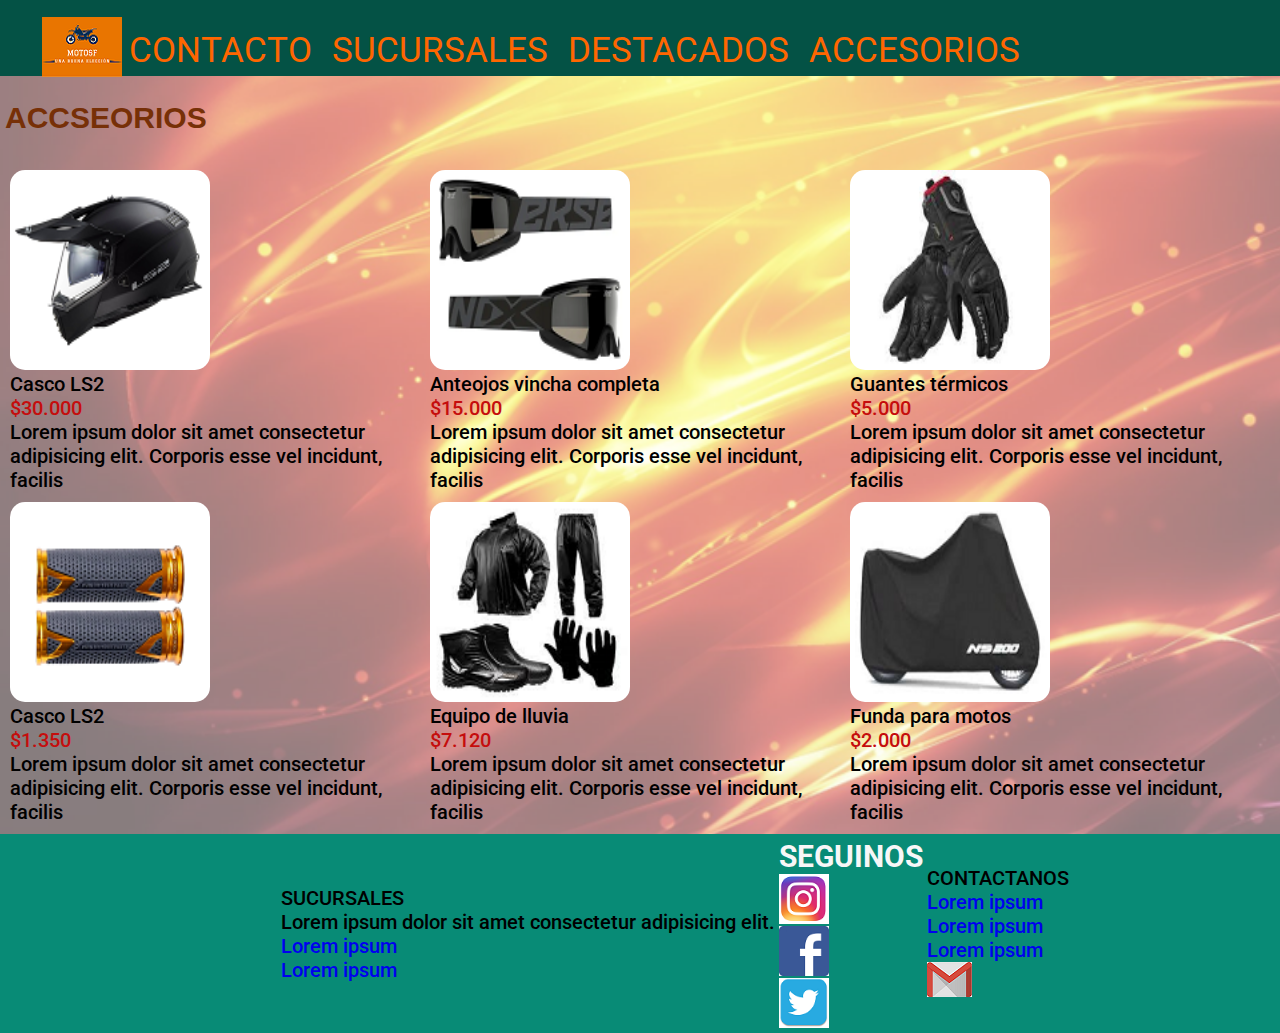
==== views/ACCESORIOS.html @ ee8b2e1c "incio de proyecto" ====
<!DOCTYPE html>
<html lang="en">
<head>
    <meta charset="UTF-8">
    <meta http-equiv="X-UA-Compatible" content="IE=edge">
    <meta name="viewport" content="width=device-width, initial-scale=1.0">
    <title>MotosF - Una buena elección</title>
    <link rel="icon" type="image/png" sizes="16x16"  href="../img/favicon.png">
    <!-- mi css -->
    <link rel="stylesheet" href="../css/style.css">
</head>
<body>
<div id="contenedorAcc">
    <nav class="bgDark" id="nav">
        <a href="../index.html">
            <img src="../img/logomotosf.png" alt="logo de MotosF" class="logonav">
        </a>
        <ul>
			<li class="navButton">
				<a href="../views/CONTACTO.html">CONTACTO</a>
			</li>
			<li class="navButton">
				<a href="../views/SUCURSALES.html">SUCURSALES</a>
			</li>
			<li class="navButton">
				<a href="../views/DESTACADOS.html">DESTACADOS</a>
			</li>
			<li class="navButton">
				<a href="../views/ACCESORIOS.html">ACCESORIOS</a>
			</li>
		</ul>
    </nav>
<main id="accesorios">
    <h1>ACCSEORIOS</h1>
    <section class="accesoriosCuerpo" id="secc1">
        <figure>
            <a href="accesorio/casco">
                <img src="../img/casco.png" alt="descripcion-producto1" class="imgAcc">
            </a>
            <figcaption>Casco LS2</figcaption>
            <P class="precio">$30.000</P>
            <p class="descripText">Lorem ipsum dolor sit amet consectetur adipisicing elit. Corporis esse vel incidunt, facilis </p>
        </figure>
        <figure>
            <a href="accesorio/anteojos">
                <img src="../img/anteojos.png" alt="descripcion-producto2" class="imgAcc">
            </a>
            <figcaption>Anteojos vincha completa</figcaption>
            <P class="precio">$15.000</P>
            <p class="descripText">Lorem ipsum dolor sit amet consectetur adipisicing elit. Corporis esse vel incidunt, facilis </p>
        </figure>
        <figure>
            <a href="accesorio/guantes">
                <img src="../img/guantes.png" alt="descripcion-producto3" class="imgAcc">
            </a>
            <figcaption>Guantes térmicos</figcaption>
            <P class="precio">$5.000</P>
            <p class="descripText">Lorem ipsum dolor sit amet consectetur adipisicing elit. Corporis esse vel incidunt, facilis </p>
        </figure>			
    </section>
        <section class="accesoriosCuerpo" id="secc2">
            <figure>
                <a href="accesorio/puños">
                    <img src="../img/puños.png" alt="descripcion-producto4" class="imgAcc">
                </a>
                <figcaption>Casco LS2</figcaption>
                <P class="precio">$1.350</P>
                <p class="descripText">Lorem ipsum dolor sit amet consectetur adipisicing elit. Corporis esse vel incidunt, facilis </p>
            </figure>
            <figure>
                <a href="accesorio/equipolluvia">
                    <img src="../img/equipolluvia.png" alt="descripcion-producto5" class="imgAcc">
                </a>
                <figcaption>Equipo de lluvia</figcaption>
                <P class="precio">$7.120</P>
                <p class="descripText">Lorem ipsum dolor sit amet consectetur adipisicing elit. Corporis esse vel incidunt, facilis </p>
            </figure>
            <figure>
                <a href="accesorio/cubremotos">
                    <img src="../img/cubremoto.png" alt="descripcion-producto6" class="imgAcc">
                </a>
                <figcaption>Funda para motos</figcaption>
                <P class="precio">$2.000</P>
                <p class="descripText">Lorem ipsum dolor sit amet consectetur adipisicing elit. Corporis esse vel incidunt, facilis </p>
            </figure>			
        </section>
</main>
<footer id="footer">
    <div class="pieCuerpo">
        <div  class="pieTexto" id="pie1">
            <ul>
                <li>SUCURSALES</li>
                <P>Lorem ipsum dolor sit amet consectetur adipisicing elit.</P>
                <li>
                    <a href="#">Lorem ipsum</a>
                </li>
                <li>
                    <a href="#">Lorem ipsum</a>
            </ul>
        </div>
        <div class="redes" id="pie">
            <h5>SEGUINOS</h5>
    <a href="https://www.instagram.com" target="_blank">
        <img src="../img/logoinstagram.png" alt="Instagram" class="pieIconSm" clas="imgPie">
    </a>
    <a href="https://www.facebook.com" target="_blank" >  
        <img src="../img/logofacebook.png" alt="Facebook" class="pieIconSm" clas="imgPie">
    </a>
    <a href="https://twitter.com/" target="_blank" class="pieIconSm" clas="imgPie">  
        <img src="../img/logotwitter.png" alt="Twiter" class="pieIconSm" clas="imgPie">
    </a>
        </div>
        <div  class="pieTexto" id="pie3">
            <ul>
                <li>CONTACTANOS</li>
                <li>
                    <a href="#">Lorem ipsum</a>
                </li>
                <li>
                    <a href="#">Lorem ipsum</a>
                </li>
                <li>
                    <a href="#">Lorem ipsum</a>
                </li>
                <a href="https://www.gmail.com" target="_blank">
                    <img src="../img/logogmail.png" alt="Correo electronico">
                </a>
            </ul>
        </div>
    </div> 
    </footer>
</div>
</body>
</html>
---- css/style.css ----
@import url('https://fonts.googleapis.com/css2?family=Roboto:wght@300;400;500&display=swap');

html{
    font-size: 62.5%;
}
/* reset */
*{
    font-family: 'Roboto', sans-serif;
    padding: 0;
    margin: 0;
    text-decoration: none;
    list-style: none;
}
nav{
    background-color: rgb(0, 128, 106.5);  
    padding: 5px 35px;
    width: 100%;
    position: sticky;
    top: 0%;
    left: 0%;
    display: flex;
    justify-content: normal;
    align-items:flex-end;
    overflow-x: none;
}

    nav ul{
        list-style-type: none;
        display: flex;
    }
        nav ul li{
            margin: 0 10px
        }
            nav ul li a{
                color: rgb(255, 102, 0);
                text-decoration: none;
                font-size: 3.5rem;
            }
.logonav{
    position: relative;
    top: 10px;
    left: 5px;
    margin: auto;
    padding: auto;
    border: 2px solid transparent
}
.bgDark{
    background-color: #045245;
}
.bgDark2{
    background-color: #09806c;
}
.bgLight{
    background-color: #24ddbe;
}
.articulo1 {
    width: 60%;
    height: auto;
    margin: 50px auto;
    font-family: 'Roboto', sans-serif;
    padding: 10px 5px;
    border: double 4px #085e4f
}
body{
    background-image: url(../img/fondo.png);
    background-repeat: repeat;
    background-attachment: fixed;
    background-size: cover;
}
h1,h2{
    color: #4cbba8;
    font-family: Impact, Haettenschweiler, 'Arial Narrow Bold', sans-serif;
    font-size: 3.5rem;
    text-align: center;
}
h3{
    color: #000000;
    text-decoration: none;
    font-size: 2.5rem;
    text-align: center;
}
h4{
    color: #054238;
    font-family: Impact, Haettenschweiler, 'Arial Narrow Bold', sans-serif;
    font-size: 3.5rem;
    text-align: center;
}
h5{
    color: #f7f7f7;
    font-size: 3rem;
    text-align: center;
}
.main1{ 
    padding: 10px;
    margin: 1rem;
    overflow-x: none;
}
.cajaMarcas{
    display:flex;
    justify-content: center;
    padding: 2px;
    margin: 2px;
    left: 46rem;
    bottom: 5rem;
}
.imgMarcas{
    margin: 15px;
    border-radius: 8px;
}
.imgModelos{
    border-radius: 25px;
}
.main2{
    padding: 10px;
    margin: 1rem;
}
.imgModelos{
    margin: 3rem;
}
section p{
    color: rgb(0, 0, 0);
    text-decoration: none;
    font-size: 2rem;
    line-height: 2.4rem;
    font-style: inherit;
    font-weight: 500;
}
.div1{
    display:flex;
    justify-content: space-evenly;
    padding: 2px;
    margin: 2px;
    left: 56rem;
    bottom: 5rem;
}
.div2{
    display:flex;
    justify-content: space-evenly;
    padding: 2px;
    margin: 2px;
    left: 56rem;
    bottom: 5rem;
}
#footer{
    background-color: #088b76;
    padding: 5px 35px;
    width: 100%;
}
.pieIconSm{
    background-position: 0%;
    width: 5rem;
    height: 5rem;
}
.pieCuerpo{
    display: flex;
    justify-content: space-between;
}
.redes{
    display: flex;
    flex-direction: column;
}
.pieTexto{
    color: rgb(0, 0, 0);
    text-decoration: none;
    font-size: 2rem;
    line-height: 2.4rem;
    font-weight: 500;
    padding: 10px;
    display:flex;
    justify-content:space-evenly;
    align-items: center;
    padding: 2px;
    margin: 2px;
    left: 56rem;
    bottom: 5rem;
    list-style: none;
}
.imgPie{
    margin: 1rem;
}
/* inicia accesorios*/

#accesorios h1{
    text-transform: uppercase;
    font-size: 3rem;
    padding: 25px 5px;
    text-align: left;   
    color: rgb(119, 48, 7);
}
    #accesorios .accesoriosCuerpo{
        margin: 1rem;
        display: flex;
        flex-direction: row;
    }
        #accesorios .accesoriosCuerpo figcaption{
            font-size: 2rem;
            font-weight: 500;
        }
            #accesorios .accesoriosCuerpo figure img{
                border-radius: 15px;
            }
                #accesorios .accesoriosCuerpo figure p{
                    color: #c50d0d;
                    text-decoration: double;
                }
                    #accesorios .accesoriosCuerpo figure .descripText{
                        color: #000;;
                    }
.imgAcc{
    width: 20rem;
    height: 20rem;
}
/* Finaliza Accesorios*/
/* Inicia Sucursales*/
#sucursalesC .cuerpoSuc h1{
    text-transform: uppercase;
    font-size: 3rem;
    padding: 25px 5px;
    text-align: left;   
    color: rgb(11, 120, 139);

}
    #sucursalesC .cuerpoSuc h2{
        text-transform: uppercase;
        font-size: 3rem;
        padding: 25px 5px;
        text-align: left;   
        color: rgb(119, 48, 7);
    }
        #sucursalesC .cuerpoSuc{
            margin: 1rem;
            display: flex;
        }
        #sucursalesC .cuerpoSuc iframe{
            border-radius: 10px;
            width: 60rem;
            height: 60rem;
        }
/*Finaliza Sucursales*/
/*Inicia Destacados*/
#destacadosC{
    margin: 1rem;
    display: flex;
}
    #destacadosC .textDestacado h2{
        text-transform: uppercase;
        text-align: center;   
        color: rgb(0, 0, 0);
        font-family: 'Roboto', sans-serif;
        font-size: 2.8rem;
        }
            #destacadosC .textDestacado p{
                text-transform: uppercase;
                text-align: center;   
                color: rgb(0, 0, 0);
                font-size: 2.1rem;
                    }
                        #destacadosC .textDestacado h3{
                        text-transform: uppercase;
                        text-align: center;   
                        color: rgb(182, 55, 17);
                        font-size: 2rem;
                        font-family: Impact, Haettenschweiler, 'Arial Narrow Bold', sans-serif;
                            }
.imgDestacado{
    display: flex;
    flex-direction: column;
}
.textCuerpo{
    display: flex;
    flex-direction: column;
}
.textDestacado{
    margin-top: 65px;
    margin-bottom: 55px;
}
.imgDe{
    border-radius: 16px;
}
/*Finaliza Destacados*/
/*Inicia Contacto*/
#contactoCue{
    display: flex;
    flex-direction: column;
}
.contactDiv{
    color: rgb(0, 0, 0);
    text-decoration: none;
    font-size: 2rem;
    background-color: rgb(49, 144, 156);
    display: flex;
    flex-direction: column;
    align-items: left;
    width: 20%;
    margin-left: 35rem;
}
.contactDiv2{
    color: rgb(0, 0, 0);
    text-decoration: none;
    font-size: 2rem;
    background-color: rgb(49, 144, 156);
    display: flex;
    flex-direction: column;
    align-items: center;
}
.textContac{
    color: rgb(0, 0, 0);
    text-decoration: none;
    font-size: 2rem;
}
.botones{
    width: 10rem;
    height: 5rem;
}
h6{
    color: rgb(0, 0, 0);
    text-decoration: none;
    font-size: 2.5rem;
    font-family: 'Roboto', sans-serif;
    text-align: center;
}
h7{
    color: rgb(0, 0, 0);
    text-decoration: none;
    font-size: 2rem;
    font-family: 'Roboto', sans-serif;
    }

/* reciclo css como la profe :)*/
.contenedor{
    display: grid;
    grid-template-columns: 1fr;
    grid-template-rows: auto;
    grid-template-areas: 
    "nav"
    "f1"
    "f2"
    "art"
    "pie";
}
#nav{
    grid-area: nav;
}
#main1{
    grid-area: f1;
    display: flex;
    flex-direction: column;
    align-items: center;
}
#main2{
    grid-area: f2;
    display: flex;
    flex-direction: column;
    align-items: center;
}
#art{
    grid-area: art;
}
#footer{
    grid-area: pie;
    display: flex;
    flex-direction: column;
    align-items: center;
}
@media (min-width: 1023px){
    .contenedor{
    grid-template-columns: repeat(1, 2fr);
    grid-template-rows: auto;
    grid-area: 
    "nav" "nav"
    "f1" "f1"
    "f2" "f2"
    "art" "art"
    "pie" "pie";
    }
    #main1{
        display: flex;
        justify-content: space-evenly;
    }
        #main1 .cajaMarcas{
            display: flex;
            flex-direction: row;
        }
        #main2{
            display:flex;
            justify-content: space-evenly;
        }
            #main2 .div1{
                display:flex;
                justify-content: space-evenly;
                flex-direction: row;
            }
                #main2 .div2{
                    display:flex;
                    justify-content: space-evenly;
                    flex-direction: row;
                }
}
/*finaliza index*/
/*inicia accesorios*/
#contenedorAcc{
    display: grid;
    grid-template-columns: 1fr;
    grid-template-rows: auto;
    grid-template-areas: 
    "nav"
    "prod"
    "texto"
    "pie";
}
#nav{
    grid-area: nav;
}
#secc1{
    grid-area: prod;
    display: flex;
    flex-direction: column;
}
#secc2{
    grid-area: texto;
    display: flex;
    flex-direction: column;
}
#footer{
    grid-area: pie;
}
#accesorios .accesoriosCuerpo{
    display: flex;
    flex-direction: column;
}
@media (min-width: 1023px){
    .contenedor{
    grid-template-columns: repeat(1, 2fr);
    grid-template-rows: auto;
    grid-area: 
    "nav" "nav"
    "prod" "prod"
    "texto" "texto"
    "pie" "pie";
    }
    #nav{
        grid-area: nav;
    }
    #secc1{
        grid-area: prod;
        display: flex;
        flex-direction: column;
    }
    #secc2{
        grid-area: texto;
        display: flex;
        flex-direction: column;
    }
    #footer{
        grid-area: pie;
    }
    #accesorios .accesoriosCuerpo{
        display: flex;
        flex-direction: row;
    }
}
/*termina accesorios*/
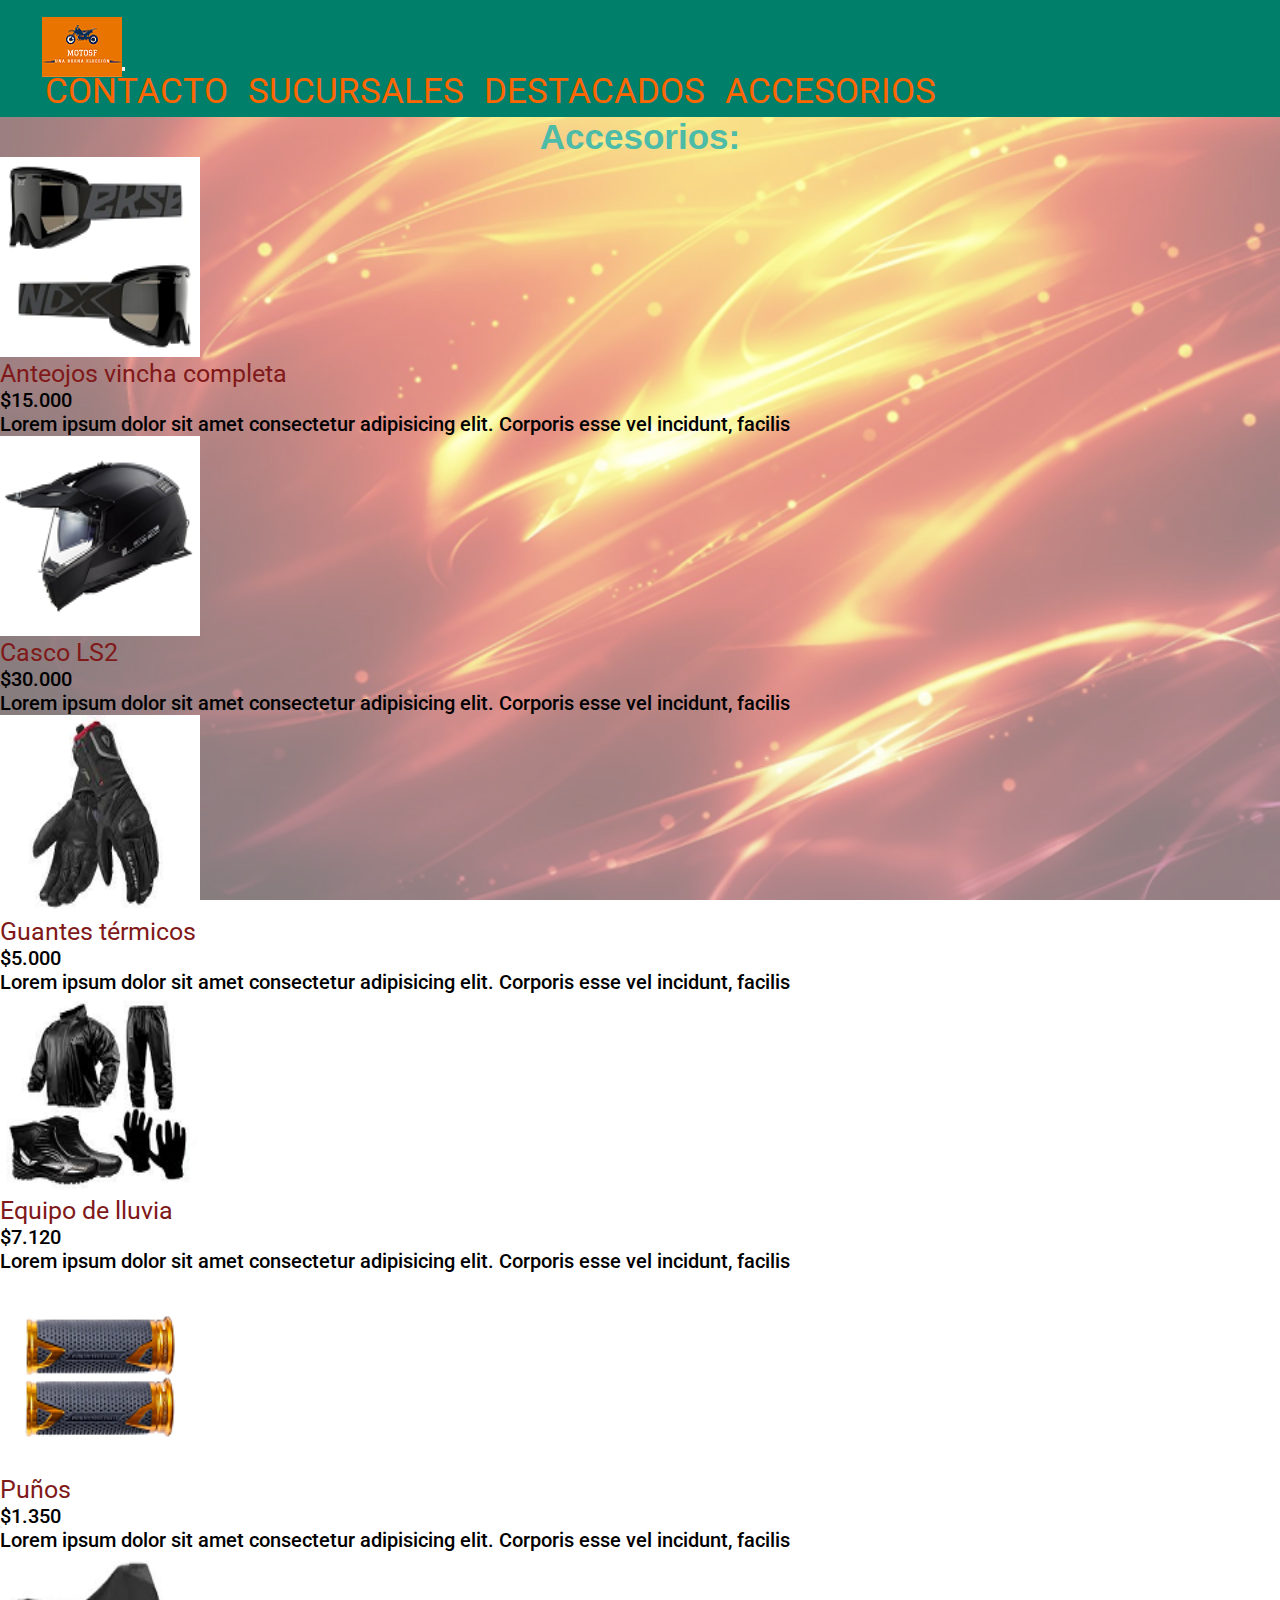
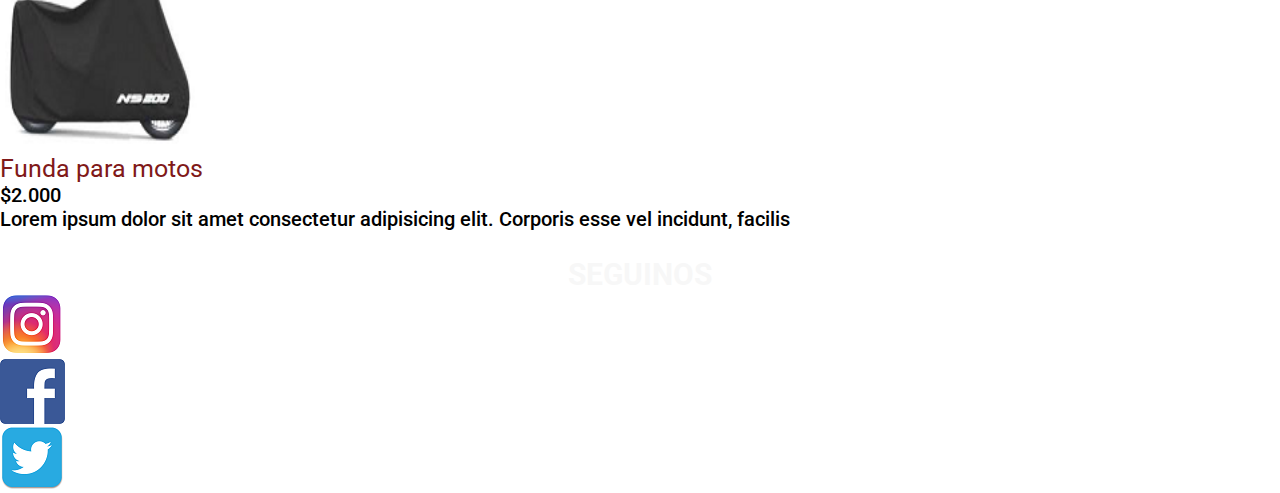
==== commit 3e8c937d: "entregaFinal2" ====
--- a/views/ACCESORIOS.html
+++ b/views/ACCESORIOS.html
@@ -6,129 +6,124 @@
     <meta name="viewport" content="width=device-width, initial-scale=1.0">
     <title>MotosF - Una buena elección</title>
     <link rel="icon" type="image/png" sizes="16x16"  href="../img/favicon.png">
+    <link href="https://cdn.jsdelivr.net/npm/bootstrap@5.2.0-beta1/dist/css/bootstrap.min.css" rel="stylesheet" integrity="sha384-0evHe/X+R7YkIZDRvuzKMRqM+OrBnVFBL6DOitfPri4tjfHxaWutUpFmBp4vmVor" crossorigin="anonymous">
     <!-- mi css -->
     <link rel="stylesheet" href="../css/style.css">
 </head>
 <body>
-<div id="contenedorAcc">
-    <nav class="bgDark" id="nav">
-        <a href="../index.html">
-            <img src="../img/logomotosf.png" alt="logo de MotosF" class="logonav">
-        </a>
-        <ul>
-			<li class="navButton">
-				<a href="../views/CONTACTO.html">CONTACTO</a>
-			</li>
-			<li class="navButton">
-				<a href="../views/SUCURSALES.html">SUCURSALES</a>
-			</li>
-			<li class="navButton">
-				<a href="../views/DESTACADOS.html">DESTACADOS</a>
-			</li>
-			<li class="navButton">
-				<a href="../views/ACCESORIOS.html">ACCESORIOS</a>
-			</li>
-		</ul>
-    </nav>
-<main id="accesorios">
-    <h1>ACCSEORIOS</h1>
-    <section class="accesoriosCuerpo" id="secc1">
-        <figure>
-            <a href="accesorio/casco">
-                <img src="../img/casco.png" alt="descripcion-producto1" class="imgAcc">
-            </a>
-            <figcaption>Casco LS2</figcaption>
-            <P class="precio">$30.000</P>
-            <p class="descripText">Lorem ipsum dolor sit amet consectetur adipisicing elit. Corporis esse vel incidunt, facilis </p>
-        </figure>
-        <figure>
-            <a href="accesorio/anteojos">
-                <img src="../img/anteojos.png" alt="descripcion-producto2" class="imgAcc">
-            </a>
-            <figcaption>Anteojos vincha completa</figcaption>
-            <P class="precio">$15.000</P>
-            <p class="descripText">Lorem ipsum dolor sit amet consectetur adipisicing elit. Corporis esse vel incidunt, facilis </p>
-        </figure>
-        <figure>
-            <a href="accesorio/guantes">
-                <img src="../img/guantes.png" alt="descripcion-producto3" class="imgAcc">
-            </a>
-            <figcaption>Guantes térmicos</figcaption>
-            <P class="precio">$5.000</P>
-            <p class="descripText">Lorem ipsum dolor sit amet consectetur adipisicing elit. Corporis esse vel incidunt, facilis </p>
-        </figure>			
-    </section>
-        <section class="accesoriosCuerpo" id="secc2">
-            <figure>
-                <a href="accesorio/puños">
-                    <img src="../img/puños.png" alt="descripcion-producto4" class="imgAcc">
+    <div class="contenedor">
+        <nav class="navbar navbar-expand-lg bgDark2{
+            ">
+            <div class="container-fluid">
+                <a href="../index.html">
+                    <img src="../img/logomotosf.png" alt="logo de MotosF" class="logonav">
                 </a>
-                <figcaption>Casco LS2</figcaption>
-                <P class="precio">$1.350</P>
-                <p class="descripText">Lorem ipsum dolor sit amet consectetur adipisicing elit. Corporis esse vel incidunt, facilis </p>
-            </figure>
-            <figure>
-                <a href="accesorio/equipolluvia">
-                    <img src="../img/equipolluvia.png" alt="descripcion-producto5" class="imgAcc">
-                </a>
-                <figcaption>Equipo de lluvia</figcaption>
-                <P class="precio">$7.120</P>
-                <p class="descripText">Lorem ipsum dolor sit amet consectetur adipisicing elit. Corporis esse vel incidunt, facilis </p>
-            </figure>
-            <figure>
-                <a href="accesorio/cubremotos">
-                    <img src="../img/cubremoto.png" alt="descripcion-producto6" class="imgAcc">
-                </a>
-                <figcaption>Funda para motos</figcaption>
-                <P class="precio">$2.000</P>
-                <p class="descripText">Lorem ipsum dolor sit amet consectetur adipisicing elit. Corporis esse vel incidunt, facilis </p>
-            </figure>			
-        </section>
-</main>
-<footer id="footer">
-    <div class="pieCuerpo">
-        <div  class="pieTexto" id="pie1">
-            <ul>
-                <li>SUCURSALES</li>
-                <P>Lorem ipsum dolor sit amet consectetur adipisicing elit.</P>
-                <li>
-                    <a href="#">Lorem ipsum</a>
+            <button class="navbar-toggler" type="button" data-bs-toggle="collapse" data-bs-target="#navbarNav" aria-controls="navbarNav" aria-expanded="false" aria-label="Toggle navigation">
+                <span class="navbar-toggler-icon"></span>
+            </button>
+            <div class="collapse navbar-collapse" id="navbarNav">
+                <ul class="navbar-nav">
+                <li class="nav-item">
+                    <a class="nav-link" href="../views/CONTACTO.html">CONTACTO</a>
                 </li>
-                <li>
-                    <a href="#">Lorem ipsum</a>
-            </ul>
-        </div>
-        <div class="redes" id="pie">
-            <h5>SEGUINOS</h5>
-    <a href="https://www.instagram.com" target="_blank">
-        <img src="../img/logoinstagram.png" alt="Instagram" class="pieIconSm" clas="imgPie">
-    </a>
-    <a href="https://www.facebook.com" target="_blank" >  
-        <img src="../img/logofacebook.png" alt="Facebook" class="pieIconSm" clas="imgPie">
-    </a>
-    <a href="https://twitter.com/" target="_blank" class="pieIconSm" clas="imgPie">  
-        <img src="../img/logotwitter.png" alt="Twiter" class="pieIconSm" clas="imgPie">
-    </a>
-        </div>
-        <div  class="pieTexto" id="pie3">
-            <ul>
-                <li>CONTACTANOS</li>
-                <li>
-                    <a href="#">Lorem ipsum</a>
+                <li class="nav-item">
+                    <a class="nav-link" href="../views/SUCURSALES.html">SUCURSALES</a>
                 </li>
-                <li>
-                    <a href="#">Lorem ipsum</a>
+                <li class="nav-item">
+                    <a class="nav-link" href="../views/DESTACADOS.html">DESTACADOS</a>
                 </li>
-                <li>
-                    <a href="#">Lorem ipsum</a>
+                <li class="nav-item">
+                    <a class="nav-link" href="../views/ACCESORIOS.html">ACCESORIOS</a>
                 </li>
-                <a href="https://www.gmail.com" target="_blank">
-                    <img src="../img/logogmail.png" alt="Correo electronico">
-                </a>
-            </ul>
-        </div>
-    </div> 
-    </footer>
-</div>
+                </ul>
+            </div>
+        </nav>
+    </div>
+    <main>
+		<section class="py-3">
+			<div class="container-fluid">
+				<h1>Accesorios:</h1>
+				<div class="row">
+					<article class="col-sm-12 col-md-6 col-lg-4">
+                        <figure>
+                            <a href="accesorio/anteojos">
+                                <img src="../img/anteojos.png" alt="descripcion-producto2" class="imgAcc">
+                            </a>
+                            <figcaption class="nombreProd">Anteojos vincha completa</figcaption>
+                            <P class="precio">$15.000</P>
+                            <p class="descripText">Lorem ipsum dolor sit amet consectetur adipisicing elit. Corporis esse vel incidunt, facilis </p>
+                        </figure>
+					</article>
+					<article class="col-sm-12 col-md-6 col-lg-4">
+                        <section class="accesoriosCuerpo" id="secc1">
+                            <figure>
+                                <a href="accesorio/casco">
+                                    <img src="../img/casco.png" alt="descripcion-producto1" class="imgAcc">
+                                </a>
+                                <figcaption class="nombreProd">Casco LS2</figcaption>
+                                <P class="precio">$30.000</P>
+                                <p class="descripText">Lorem ipsum dolor sit amet consectetur adipisicing elit. Corporis esse vel incidunt, facilis </p>
+                            </figure>
+					</article>
+					<article class="col-sm-12 col-md-6 col-lg-4">
+                        <figure>
+                            <a href="accesorio/guantes">
+                                <img src="../img/guantes.png" alt="descripcion-producto3" class="imgAcc">
+                            </a>
+                            <figcaption class="nombreProd">Guantes térmicos</figcaption>
+                            <P class="precio">$5.000</P>
+                            <p class="descripText">Lorem ipsum dolor sit amet consectetur adipisicing elit. Corporis esse vel incidunt, facilis </p>
+                        </figure>
+					</article>
+					<article class="col-sm-12 col-md-6 col-lg-4">
+                        <figure>
+                            <a href="accesorio/equipolluvia">
+                                <img src="../img/equipolluvia.png" alt="descripcion-producto5" class="imgAcc">
+                            </a>
+                            <figcaption class="nombreProd">Equipo de lluvia</figcaption>
+                            <P class="precio">$7.120</P>
+                            <p class="descripText">Lorem ipsum dolor sit amet consectetur adipisicing elit. Corporis esse vel incidunt, facilis </p>
+                        </figure>
+					</article>
+					<article class="col-sm-12 col-md-6 col-lg-4">
+                        <figure>
+                            <a href="accesorio/puños">
+                                <img src="../img/puños.png" alt="descripcion-producto4" class="imgAcc">
+                            </a>
+                            <figcaption class="nombreProd">Puños</figcaption>
+                            <P class="precio">$1.350</P>
+                            <p class="descripText">Lorem ipsum dolor sit amet consectetur adipisicing elit. Corporis esse vel incidunt, facilis </p>
+                        </figure>
+					</article>
+					<article class="col-sm-12 col-md-6 col-lg-4">
+                        <figure>
+                        <a href="accesorio/cubremotos">
+                            <img src="../img/cubremoto.png" alt="descripcion-producto6" class="imgAcc">
+                        </a>
+                        <figcaption class="nombreProd">Funda para motos</figcaption>
+                        <P class="precio">$2.000</P>
+                        <p class="descripText">Lorem ipsum dolor sit amet consectetur adipisicing elit. Corporis esse vel incidunt, facilis </p>
+                    </figure>
+					</article>
+				</div>
+			</div>
+		</section>
+    </main>
+            <div class="container">
+                <footer class="d-flex flex-wrap justify-content-between align-items-center py-3 my-4 border-top ">
+                  <div class="col-md-4 d-flex align-items-center">
+                    <a href="/" class="mb-3 me-2 mb-md-0 text-muted text-decoration-none lh-1">
+                      <svg class="bi" width="30" height="24"><use xlink:href="#bootstrap"></use></svg>
+                    </a>
+                    <h5>SEGUINOS</h5>
+                </div>
+                  <ul class="nav col-md-4 justify-content-end list-unstyled d-flex">
+                    <li class="ms-3"><a class="text-muted" href="https://www.instagram.com"><img src="../img/logoinstagram.png" alt="Instagram"></a></li>
+                    <li class="ms-3"><a class="text-muted" href="https://www.facebook.com"><img src="../img/logofacebook.png" alt="Facebook"></a></li>
+                    <li class="ms-3"><a class="text-muted" href="https://twitter.com/"><img src="../img/logotwitter.png" alt="twitter"></a></li>
+                  </ul>
+                </footer>
+              </div>
+<script src="https://cdn.jsdelivr.net/npm/bootstrap@5.2.0-beta1/dist/js/bootstrap.bundle.min.js" integrity="sha384-pprn3073KE6tl6bjs2QrFaJGz5/SUsLqktiwsUTF55Jfv3qYSDhgCecCxMW52nD2" crossorigin="anonymous"></script>
 </body>
 </html>--- a/css/style.css
+++ b/css/style.css
@@ -94,7 +94,7 @@
     padding: 10px;
     margin: 1rem;
     overflow-x: none;
-}
+} 
 .cajaMarcas{
     display:flex;
     justify-content: center;
@@ -102,6 +102,24 @@
     margin: 2px;
     left: 46rem;
     bottom: 5rem;
+    animation-name: animateMarcas;
+    animation-delay: 1s;
+    animation-duration: 5s;
+}
+.center{
+    display: flex;
+    flex-direction: column;
+    justify-content: center;
+    align-items: center;
+}
+.letrasMod{
+    font-size: 2.5rem;
+    color: rgb(24, 30, 66);
+}
+@keyframes animateMarcas {
+    0%{width: 100%} 
+    50%{width: 150%}
+    100%{width: 100%}
 }
 .imgMarcas{
     margin: 15px;
@@ -124,6 +142,11 @@
     line-height: 2.4rem;
     font-style: inherit;
     font-weight: 500;
+}
+.textQ:hover{
+    transform: translateX(50px);
+    cursor: pointer;
+    transition: 3s;
 }
 .div1{
     display:flex;
@@ -206,6 +229,10 @@
                     #accesorios .accesoriosCuerpo figure .descripText{
                         color: #000;;
                     }
+.nombreProd{
+    font-size: 2.5rem;
+    color: rgb(128, 25, 25);
+}
 .imgAcc{
     width: 20rem;
     height: 20rem;
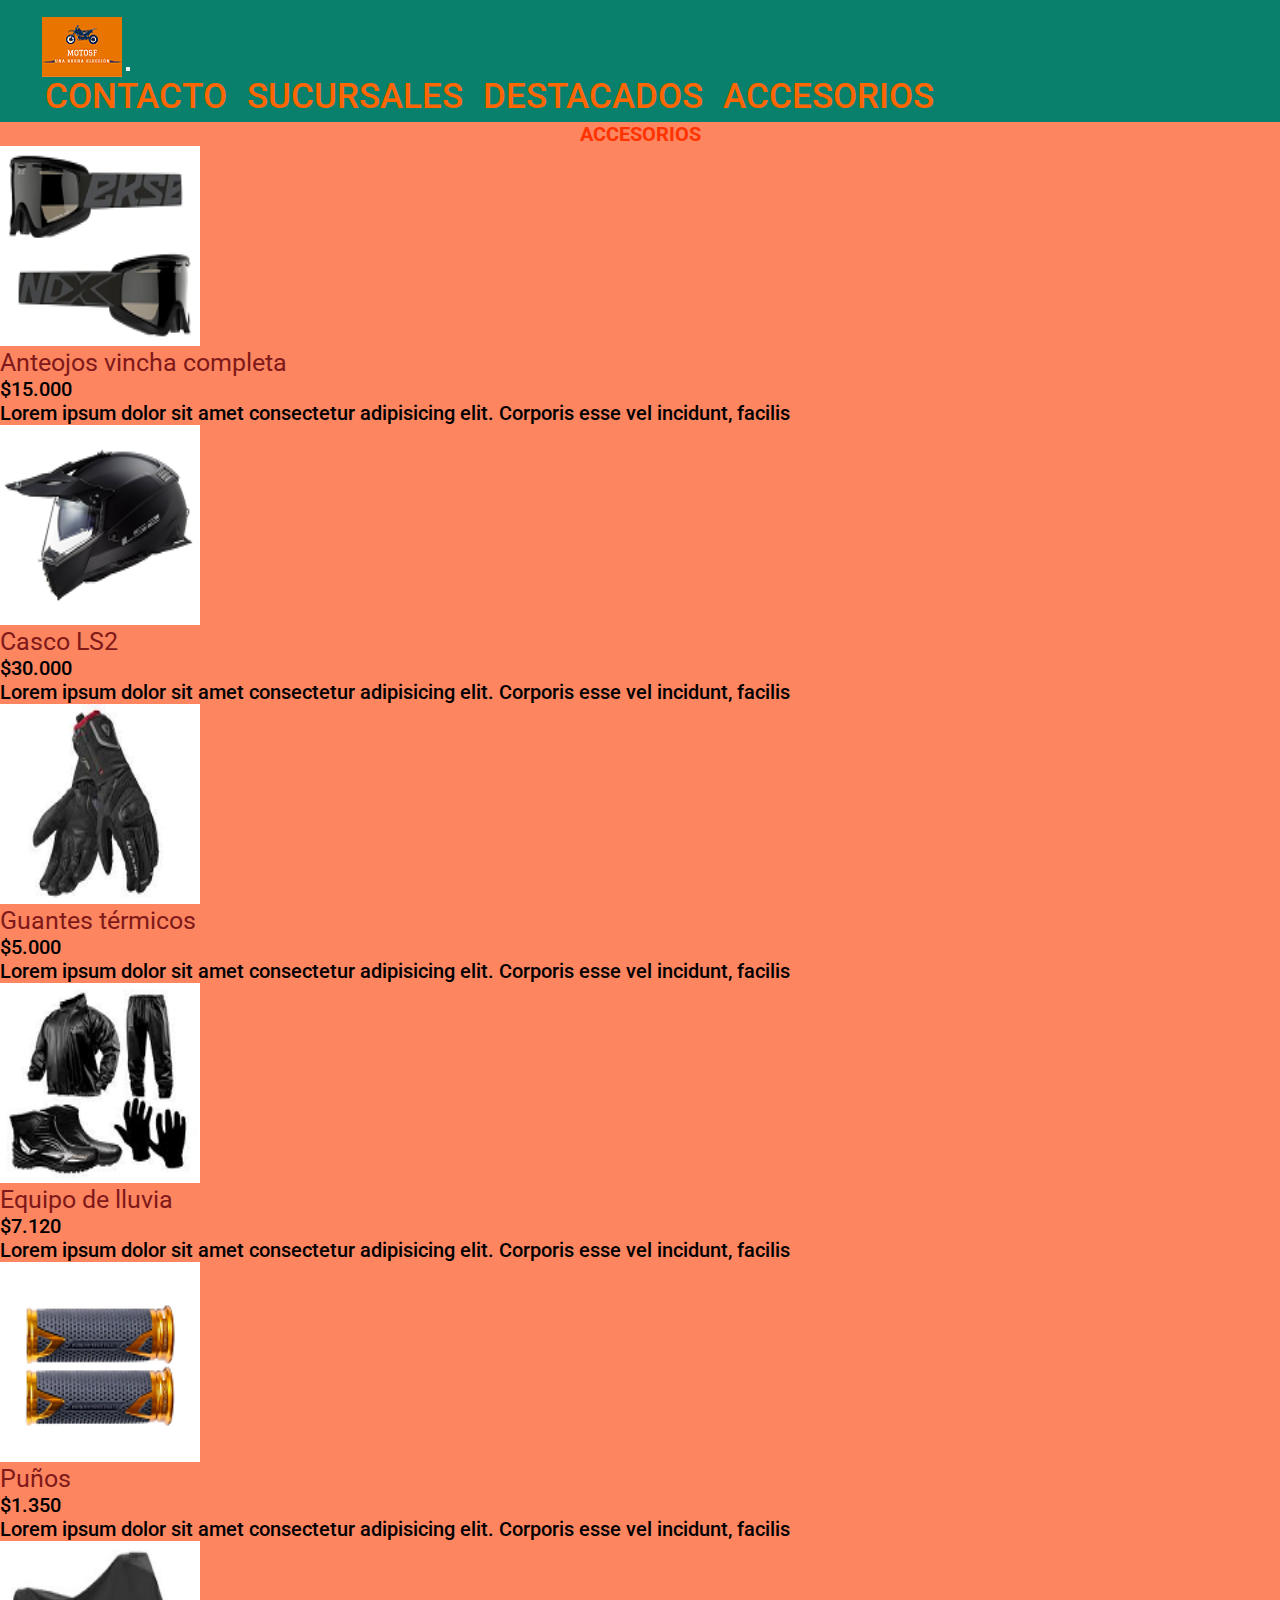
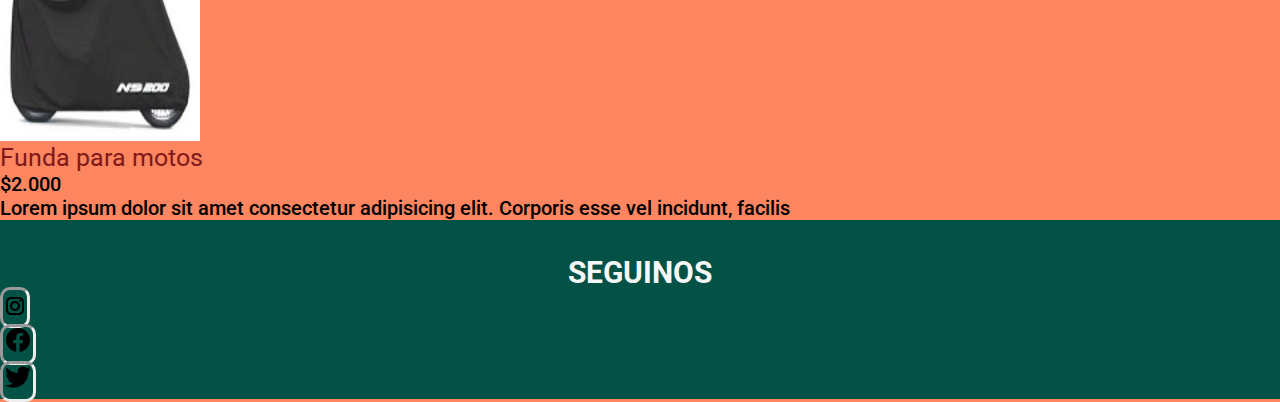
==== commit 9b9ca3ef: "entrega SASS y SEO" ====
--- a/views/ACCESORIOS.html
+++ b/views/ACCESORIOS.html
@@ -4,10 +4,13 @@
     <meta charset="UTF-8">
     <meta http-equiv="X-UA-Compatible" content="IE=edge">
     <meta name="viewport" content="width=device-width, initial-scale=1.0">
+    <meta name="descripcion" content="Selecciona los mejores accesiorios para vos">
+    <!-- meta seo -->
     <title>MotosF - Una buena elección</title>
     <link rel="icon" type="image/png" sizes="16x16"  href="../img/favicon.png">
     <link href="https://cdn.jsdelivr.net/npm/bootstrap@5.2.0-beta1/dist/css/bootstrap.min.css" rel="stylesheet" integrity="sha384-0evHe/X+R7YkIZDRvuzKMRqM+OrBnVFBL6DOitfPri4tjfHxaWutUpFmBp4vmVor" crossorigin="anonymous">
     <!-- mi css -->
+    <link rel="stylesheet" href="../scss/styles.css">
     <link rel="stylesheet" href="../css/style.css">
 </head>
 <body>
@@ -42,7 +45,7 @@
     <main>
 		<section class="py-3">
 			<div class="container-fluid">
-				<h1>Accesorios:</h1>
+				<h1>ACCESORIOS</h1>
 				<div class="row">
 					<article class="col-sm-12 col-md-6 col-lg-4">
                         <figure>
@@ -109,21 +112,21 @@
 			</div>
 		</section>
     </main>
-            <div class="container">
-                <footer class="d-flex flex-wrap justify-content-between align-items-center py-3 my-4 border-top ">
-                  <div class="col-md-4 d-flex align-items-center">
-                    <a href="/" class="mb-3 me-2 mb-md-0 text-muted text-decoration-none lh-1">
-                      <svg class="bi" width="30" height="24"><use xlink:href="#bootstrap"></use></svg>
-                    </a>
-                    <h5>SEGUINOS</h5>
-                </div>
-                  <ul class="nav col-md-4 justify-content-end list-unstyled d-flex">
-                    <li class="ms-3"><a class="text-muted" href="https://www.instagram.com"><img src="../img/logoinstagram.png" alt="Instagram"></a></li>
-                    <li class="ms-3"><a class="text-muted" href="https://www.facebook.com"><img src="../img/logofacebook.png" alt="Facebook"></a></li>
-                    <li class="ms-3"><a class="text-muted" href="https://twitter.com/"><img src="../img/logotwitter.png" alt="twitter"></a></li>
-                  </ul>
-                </footer>
-              </div>
+    <div class="container">
+        <footer class="d-flex flex-wrap justify-content-between align-items-center py-3 my-4 border-top">
+          <div class="col-md-4 d-flex align-items-center">
+            <a href="/" class="mb-3 me-2 mb-md-0 text-muted text-decoration-none lh-1">
+              <svg class="bi" width="30" height="24"><use xlink:href="#bootstrap"></use></svg>
+            </a>
+            <h5>SEGUINOS</h5>
+          </div>
+          <ul class="nav col-md-4 justify-content-end list-unstyled d-flex">
+            <li class="ms-3"><a class="text-muted bordeLogo" href="https://www.instagram.com"><img src="../img/instagram.svg" alt="Instagram"></a></li>
+            <li class="ms-3"><a class="text-muted bordeLogo" href="https://www.facebook.com"><img src="../img/facebook.svg" alt="Facebook"></a></li>
+            <li class="ms-3"><a class="text-muted bordeLogo" href="https://twitter.com/"><img src="../img/twitter.svg" alt="twitter"></a></li>
+          </ul>
+        </footer>
+      </div>
 <script src="https://cdn.jsdelivr.net/npm/bootstrap@5.2.0-beta1/dist/js/bootstrap.bundle.min.js" integrity="sha384-pprn3073KE6tl6bjs2QrFaJGz5/SUsLqktiwsUTF55Jfv3qYSDhgCecCxMW52nD2" crossorigin="anonymous"></script>
 </body>
 </html>--- a/scss/styles.css
+++ b/scss/styles.css
@@ -0,0 +1,87 @@
+@import url("https://fonts.googleapis.com/css2?family=Open+Sans:wght@300;400;500&family=Roboto:wght@300;400;500&display=swap");
+.bordeLg {
+  border-radius: 1.5rem;
+}
+
+.bordeSm, .bordeLogo {
+  border-radius: 1rem;
+}
+
+.bordeLogo {
+  border: inset;
+  width: 30px;
+  height: 30px;
+}
+
+.navbar {
+  background-color: #09806c;
+  font-weight: 500;
+  font-size: 2.8rem;
+}
+.navbar ul {
+  display: flex;
+}
+.navbar ul li {
+  list-style: none;
+}
+
+* {
+  font-family: "Roboto", sans-serif;
+  margin: 0;
+  padding: 0;
+}
+
+body {
+  background-color: rgba(252, 59, 0, 0.623);
+}
+
+h1 {
+  color: rgb(255, 51, 0);
+  text-align: center;
+}
+
+h2 {
+  font-family: "Open Sans", sans-serif;
+  font-weight: 500;
+}
+
+h3 {
+  color: #141414;
+  font-size: 2.5rem;
+}
+
+.imgMarcas {
+  margin: 15px;
+  border-radius: 9px;
+}
+
+.imgModelos {
+  border-radius: 26px;
+}
+
+.articulo1 {
+  width: 60%;
+  height: auto;
+  margin: 50px auto;
+  background-color: #24ddbe;
+  padding: 10px 5px;
+  border: double 4px rgb(255, 102, 0);
+}
+.articulo1 h4 {
+  font-weight: 500;
+  text-align: center;
+  font-size: 2.8rem;
+}
+.articulo1 h4 p {
+  font-family: "Open Sans", sans-serif;
+  font-size: 2.5rem;
+  font-weight: 500;
+  color: #141414;
+}
+
+.container {
+  background-color: #045245;
+  font-weight: 500;
+  font-size: 3rem;
+  font-family: Impact, Haettenschweiler, "Arial Narrow Bold", sans-serif;
+}/*# sourceMappingURL=styles.css.map */--- a/css/style.css
+++ b/css/style.css
@@ -61,13 +61,8 @@
     padding: 10px 5px;
     border: double 4px #085e4f
 }
-body{
-    background-image: url(../img/fondo.png);
-    background-repeat: repeat;
-    background-attachment: fixed;
-    background-size: cover;
-}
-h1,h2{
+
+h2{
     color: #4cbba8;
     font-family: Impact, Haettenschweiler, 'Arial Narrow Bold', sans-serif;
     font-size: 3.5rem;
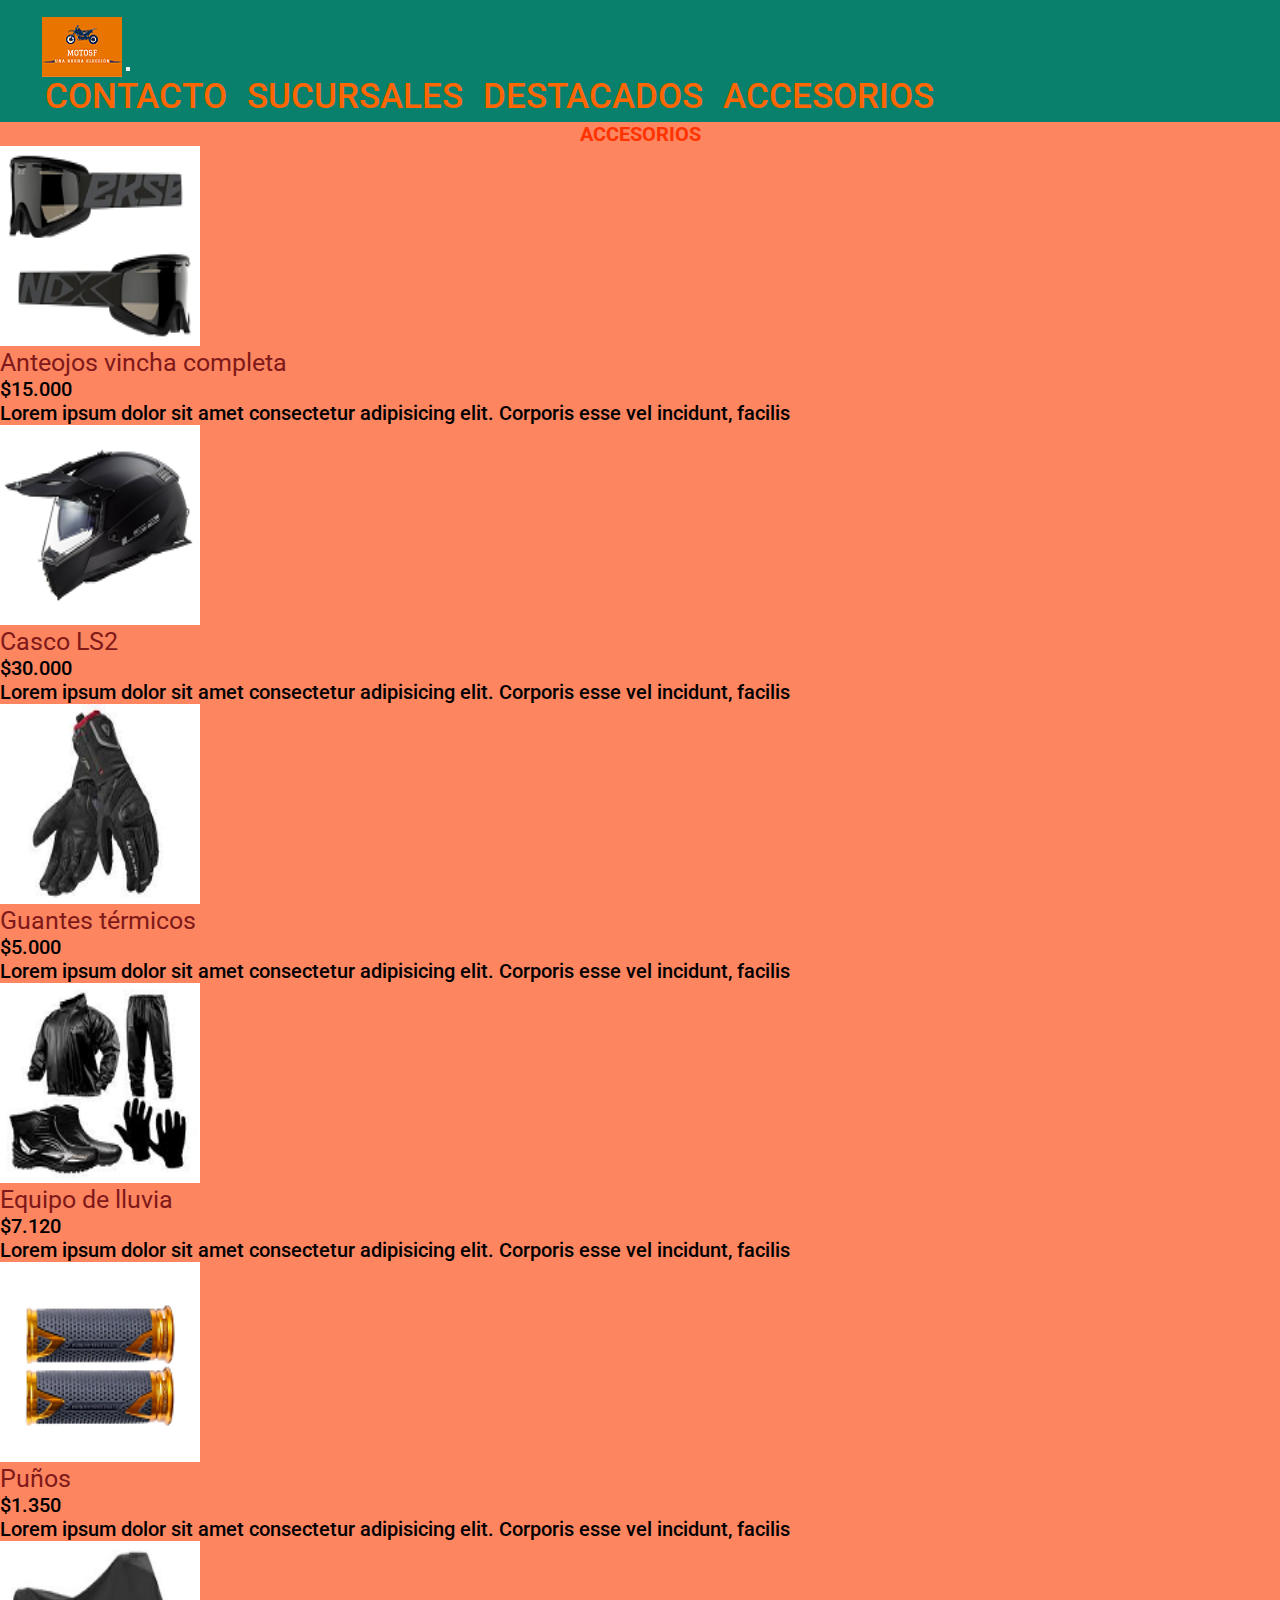
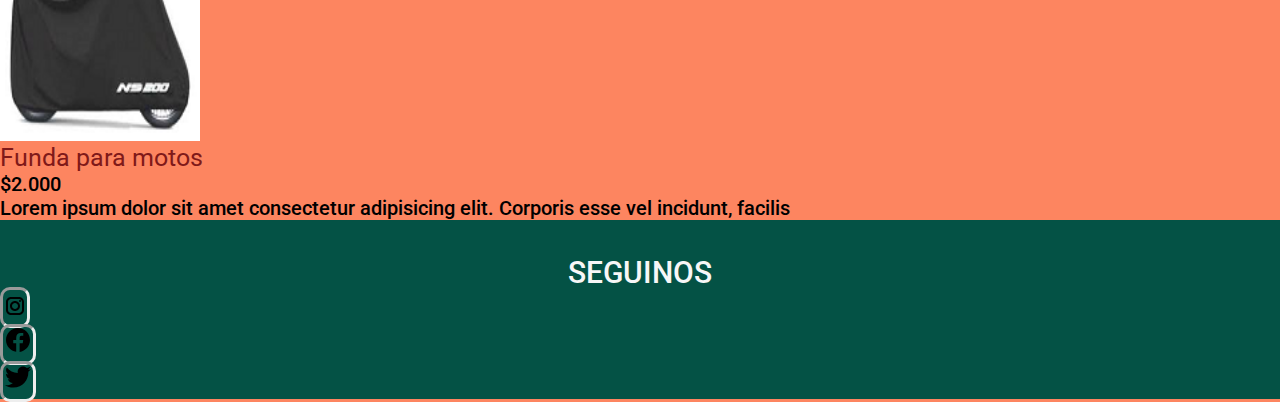
==== commit 14235caa: "entrega 3" ====
--- a/views/ACCESORIOS.html
+++ b/views/ACCESORIOS.html
@@ -4,9 +4,10 @@
     <meta charset="UTF-8">
     <meta http-equiv="X-UA-Compatible" content="IE=edge">
     <meta name="viewport" content="width=device-width, initial-scale=1.0">
+    <!-- meta seo -->
     <meta name="descripcion" content="Selecciona los mejores accesiorios para vos">
-    <!-- meta seo -->
-    <title>MotosF - Una buena elección</title>
+    <meta name="keywords" content="Motos, accesorios, buen precio">
+    <title>MotosF - Accesorios de calidad para vos</title>
     <link rel="icon" type="image/png" sizes="16x16"  href="../img/favicon.png">
     <link href="https://cdn.jsdelivr.net/npm/bootstrap@5.2.0-beta1/dist/css/bootstrap.min.css" rel="stylesheet" integrity="sha384-0evHe/X+R7YkIZDRvuzKMRqM+OrBnVFBL6DOitfPri4tjfHxaWutUpFmBp4vmVor" crossorigin="anonymous">
     <!-- mi css -->
--- a/scss/styles.css
+++ b/scss/styles.css
@@ -41,13 +41,19 @@
 }
 
 h2 {
+  color: #247a65;
+  font-weight: 500;
   font-family: "Open Sans", sans-serif;
-  font-weight: 500;
+  text-align: center;
 }
 
 h3 {
   color: #141414;
   font-size: 2.5rem;
+}
+
+.main {
+  overflow: none;
 }
 
 .imgMarcas {
@@ -59,6 +65,22 @@
   border-radius: 26px;
 }
 
+.carousel1 {
+  display: flex;
+  align-items: center;
+}
+
+.modelos {
+  display: flex;
+  justify-content: center;
+  align-items: center;
+}
+
+.letrasMod {
+  font-size: 2.8rem;
+  text-align: center;
+}
+
 .articulo1 {
   width: 60%;
   height: auto;
@@ -68,6 +90,7 @@
   border: double 4px rgb(255, 102, 0);
 }
 .articulo1 h4 {
+  color: #0d0085;
   font-weight: 500;
   text-align: center;
   font-size: 2.8rem;
@@ -79,6 +102,28 @@
   color: #141414;
 }
 
+.textQ:hover {
+  transform: translateX(50px);
+  cursor: pointer;
+  transition: 3s;
+}
+
+h5 {
+  color: #e5eeec;
+  font-weight: 500;
+}
+
+.imagenCarrusel {
+  width: 20rem;
+  height: 25rem;
+  image-rendering: crisp-edges;
+}
+
+.imagenMod {
+  width: 20rem;
+  height: 25rem;
+}
+
 .container {
   background-color: #045245;
   font-weight: 500;
--- a/css/style.css
+++ b/css/style.css
@@ -62,12 +62,7 @@
     border: double 4px #085e4f
 }
 
-h2{
-    color: #4cbba8;
-    font-family: Impact, Haettenschweiler, 'Arial Narrow Bold', sans-serif;
-    font-size: 3.5rem;
-    text-align: center;
-}
+
 h3{
     color: #000000;
     text-decoration: none;
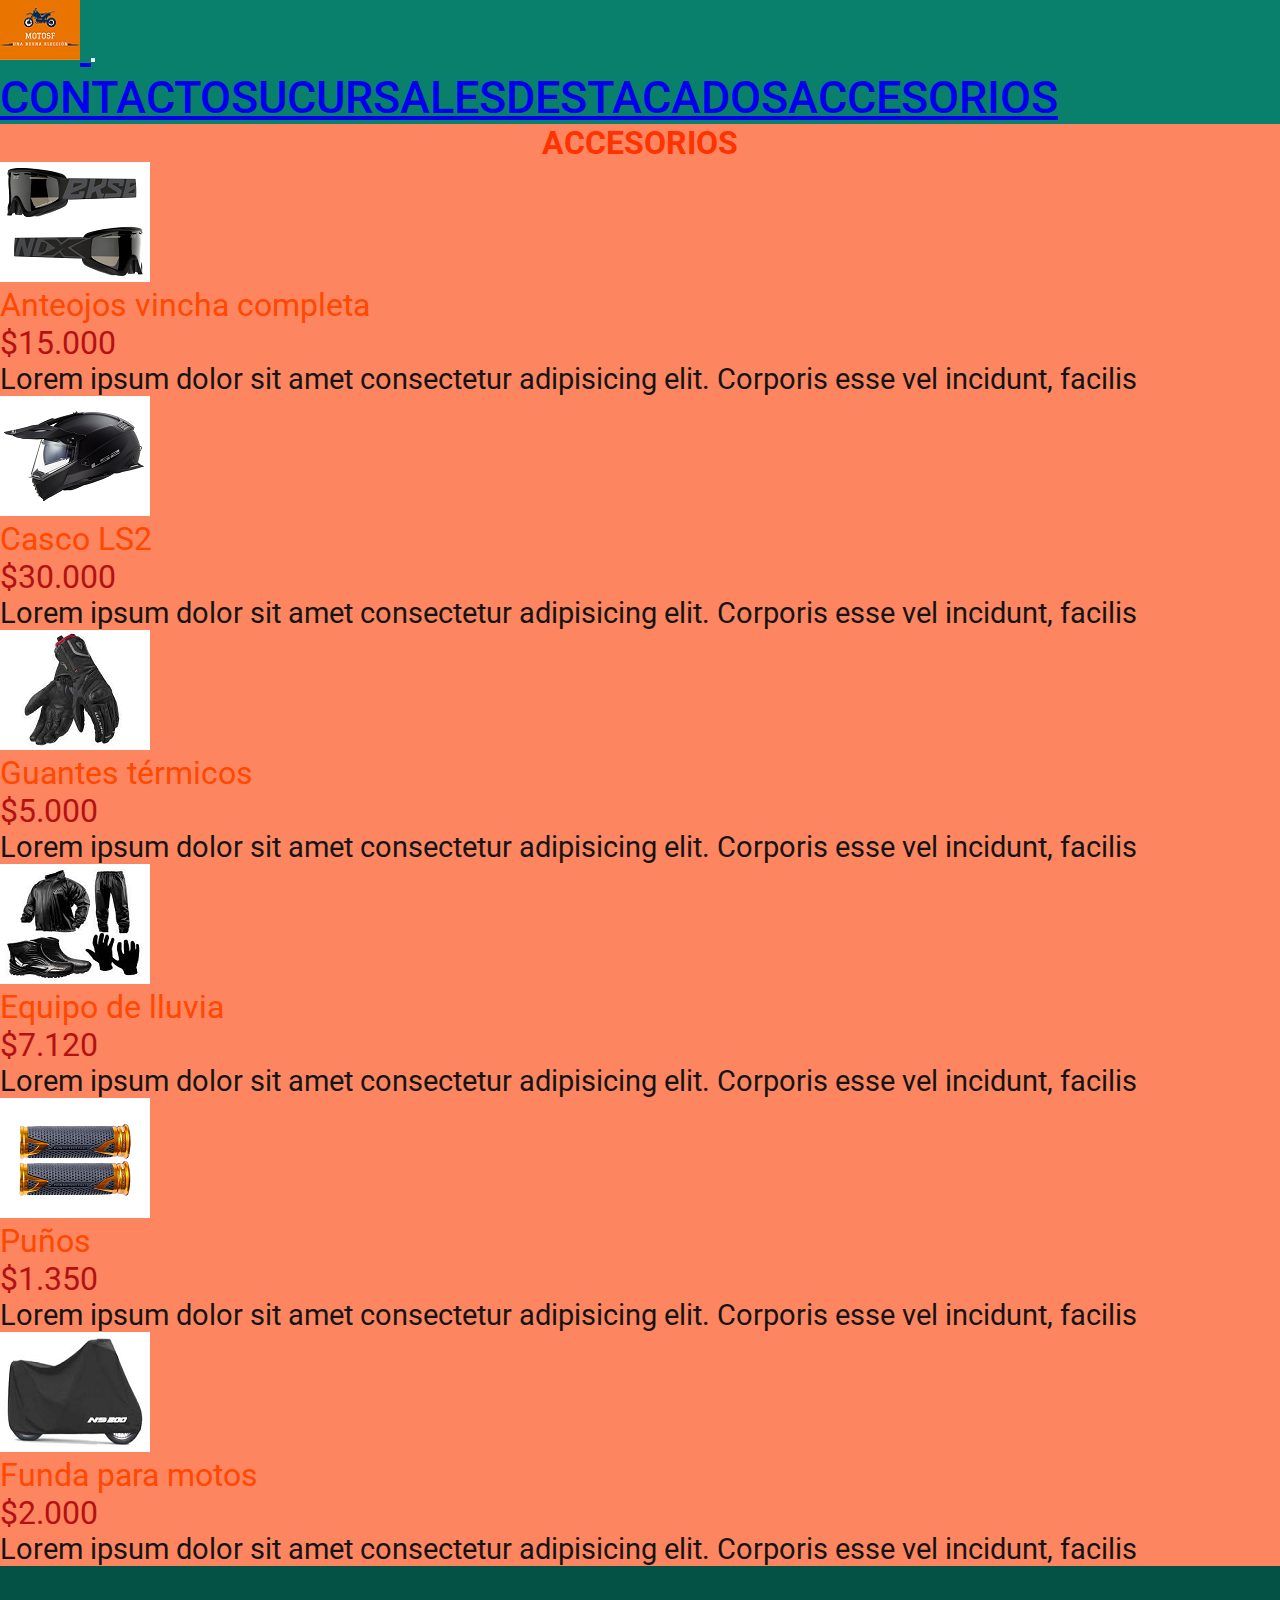
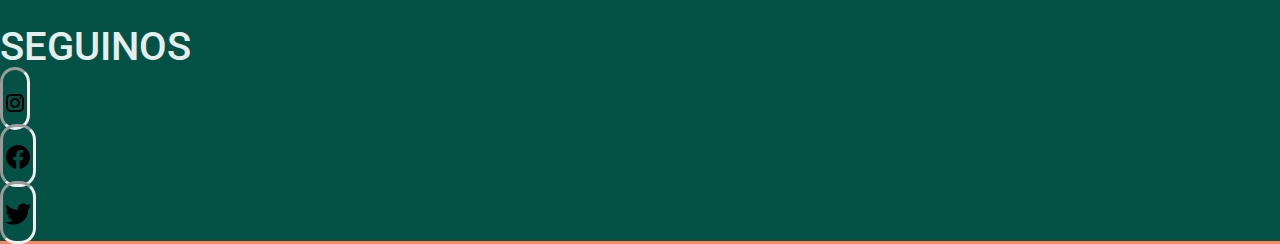
==== commit d32aa226: "ENTREGA FINAL" ====
--- a/views/ACCESORIOS.html
+++ b/views/ACCESORIOS.html
@@ -12,7 +12,7 @@
     <link href="https://cdn.jsdelivr.net/npm/bootstrap@5.2.0-beta1/dist/css/bootstrap.min.css" rel="stylesheet" integrity="sha384-0evHe/X+R7YkIZDRvuzKMRqM+OrBnVFBL6DOitfPri4tjfHxaWutUpFmBp4vmVor" crossorigin="anonymous">
     <!-- mi css -->
     <link rel="stylesheet" href="../scss/styles.css">
-    <link rel="stylesheet" href="../css/style.css">
+
 </head>
 <body>
     <div class="contenedor">
@@ -50,7 +50,7 @@
 				<div class="row">
 					<article class="col-sm-12 col-md-6 col-lg-4">
                         <figure>
-                            <a href="accesorio/anteojos">
+                            <a href="../views/error.html">
                                 <img src="../img/anteojos.png" alt="descripcion-producto2" class="imgAcc">
                             </a>
                             <figcaption class="nombreProd">Anteojos vincha completa</figcaption>
@@ -59,9 +59,8 @@
                         </figure>
 					</article>
 					<article class="col-sm-12 col-md-6 col-lg-4">
-                        <section class="accesoriosCuerpo" id="secc1">
                             <figure>
-                                <a href="accesorio/casco">
+                                <a href="../views/error.html">
                                     <img src="../img/casco.png" alt="descripcion-producto1" class="imgAcc">
                                 </a>
                                 <figcaption class="nombreProd">Casco LS2</figcaption>
@@ -71,7 +70,7 @@
 					</article>
 					<article class="col-sm-12 col-md-6 col-lg-4">
                         <figure>
-                            <a href="accesorio/guantes">
+                            <a href="../views/error.html">
                                 <img src="../img/guantes.png" alt="descripcion-producto3" class="imgAcc">
                             </a>
                             <figcaption class="nombreProd">Guantes térmicos</figcaption>
@@ -81,7 +80,7 @@
 					</article>
 					<article class="col-sm-12 col-md-6 col-lg-4">
                         <figure>
-                            <a href="accesorio/equipolluvia">
+                            <a href="../views/error.html">
                                 <img src="../img/equipolluvia.png" alt="descripcion-producto5" class="imgAcc">
                             </a>
                             <figcaption class="nombreProd">Equipo de lluvia</figcaption>
@@ -91,7 +90,7 @@
 					</article>
 					<article class="col-sm-12 col-md-6 col-lg-4">
                         <figure>
-                            <a href="accesorio/puños">
+                            <a href="../views/error.html">
                                 <img src="../img/puños.png" alt="descripcion-producto4" class="imgAcc">
                             </a>
                             <figcaption class="nombreProd">Puños</figcaption>
@@ -101,7 +100,7 @@
 					</article>
 					<article class="col-sm-12 col-md-6 col-lg-4">
                         <figure>
-                        <a href="accesorio/cubremotos">
+                        <a href="../views/error.html">
                             <img src="../img/cubremoto.png" alt="descripcion-producto6" class="imgAcc">
                         </a>
                         <figcaption class="nombreProd">Funda para motos</figcaption>
--- a/scss/styles.css
+++ b/scss/styles.css
@@ -40,16 +40,11 @@
   text-align: center;
 }
 
-h2 {
+.h2M {
   color: #247a65;
   font-weight: 500;
   font-family: "Open Sans", sans-serif;
   text-align: center;
-}
-
-h3 {
-  color: #141414;
-  font-size: 2.5rem;
 }
 
 .main {
@@ -79,6 +74,8 @@
 .letrasMod {
   font-size: 2.8rem;
   text-align: center;
+  text-decoration: none;
+  color: #141414;
 }
 
 .articulo1 {
@@ -124,6 +121,39 @@
   height: 25rem;
 }
 
+.formulario {
+  background-color: #26E1B3;
+}
+
+.h2Suc {
+  color: #0d0085;
+  font-weight: 500;
+  font-family: "Open Sans", sans-serif;
+  text-align: center;
+}
+
+.h2Tit {
+  color: #b41212;
+  font-weight: 500;
+  font-family: "Open Sans", sans-serif;
+  text-align: center;
+}
+
+.nombreProd {
+  font-size: 2rem;
+  color: #ff4800;
+}
+
+.precio {
+  font-size: 2rem;
+  color: #b41212;
+}
+
+.descripText {
+  font-size: 1.8rem;
+  color: #141414;
+}
+
 .container {
   background-color: #045245;
   font-weight: 500;
